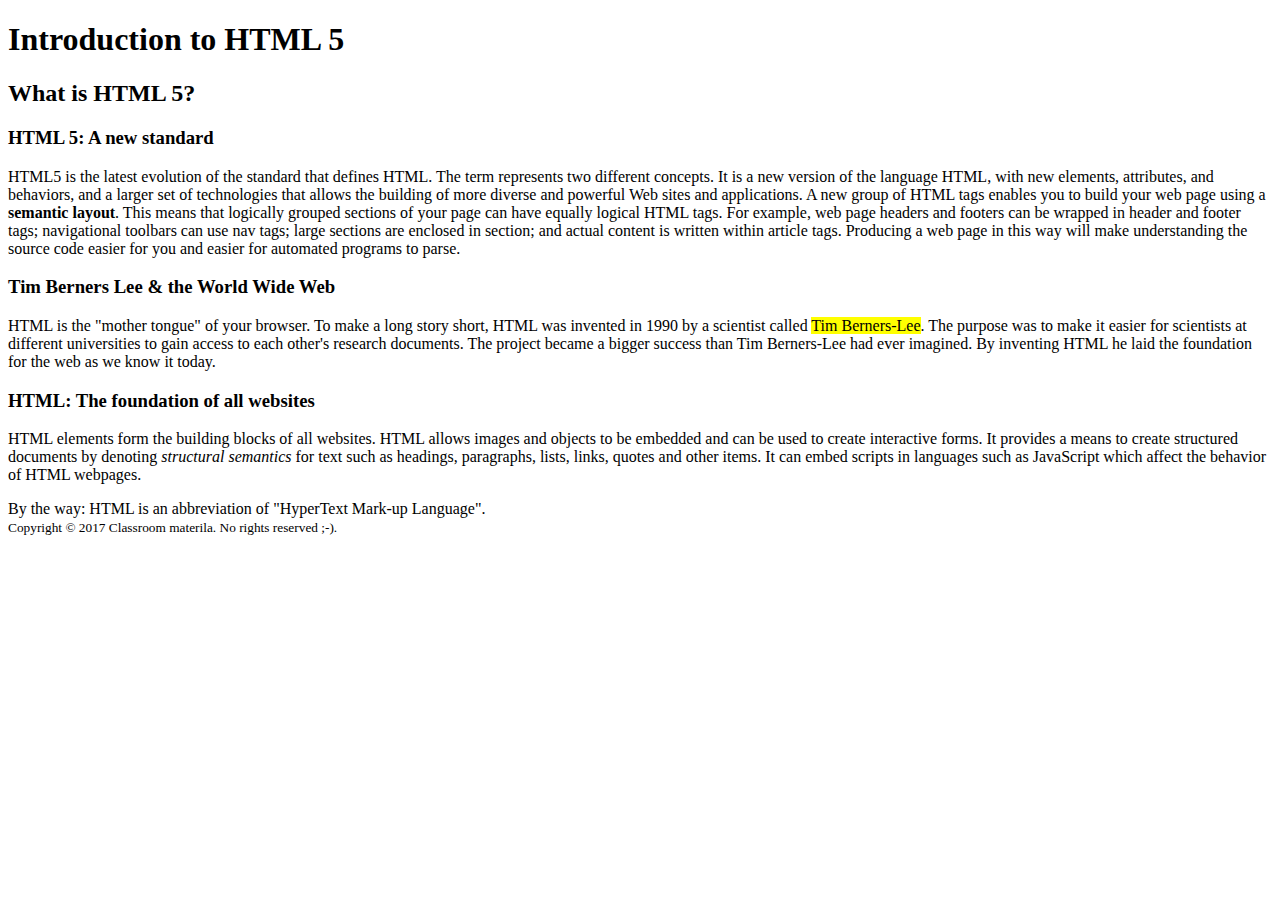
==== html_5_opg1_Joakim_Seneca.html @ 8d01506d "HTML 5 opg 1" ====
﻿<!doctype html>
<html lang="en">
<head>
	<meta name="description" content="Introduction to HTML"> 
	<meta name="keywords" content="HTML,HTML5, Tim Berners-Lee, semantic">
	<meta name="author" content="Dr. Web">
	<meta charset="utf-8">
	<title>What is HTML 5?</title>
</head>
<body>
	<header>
	<h1>Introduction to HTML 5</h1>
	</header>

	<section>
		<h2>What is HTML 5?</h2>
		<article>
			<h3>HTML 5: A new standard</h3>	
			<p>HTML5 is the latest evolution of the standard that defines HTML. The term represents two different concepts. It is a new version of the language HTML, with new elements, attributes, and behaviors, and a larger set of technologies that allows the building of more diverse and powerful Web sites and applications. A new group of HTML tags enables you to build your web page using a <strong>semantic layout</strong>. This means that logically grouped  sections of your page can have equally logical HTML tags. For example, web page headers and footers can be wrapped in header and footer tags; navigational toolbars can use nav tags; large sections are enclosed in section; and actual content is written within article tags. Producing a web page in this way will make understanding the source code easier for you and easier for automated programs to parse.</p>
		</article>
		<article>
			<h3>Tim Berners Lee &amp; the World Wide Web</h3>
			<p>HTML is the "mother tongue" of your browser. To make a long story short, HTML was invented in 1990 by a scientist called <mark>Tim Berners-Lee</mark>. The purpose was to make it easier for scientists at different universities to gain access to each other's research documents. The project became a bigger success than Tim Berners-Lee had ever imagined. By inventing HTML he laid the foundation for the web as we know it today.</p>
		</article>
		<article>
			<h3>HTML: The foundation of all websites</h3>
			<p>HTML elements form the building blocks of all websites. HTML allows images and objects to be embedded and can be used to create interactive forms. It provides a means to create structured documents by denoting <em>structural semantics</em> for text such as headings, paragraphs, lists, links, quotes and other items. It can embed scripts in languages such as JavaScript which affect the behavior of HTML webpages.</p>
		</article>	
		<aside>By the way: HTML is an abbreviation of "HyperText Mark-up Language".</aside>
	</section>
<footer>
	<small>Copyright &copy; 2017 Classroom materila. No rights reserved ;-).</small>
</footer>
</body>
</html>
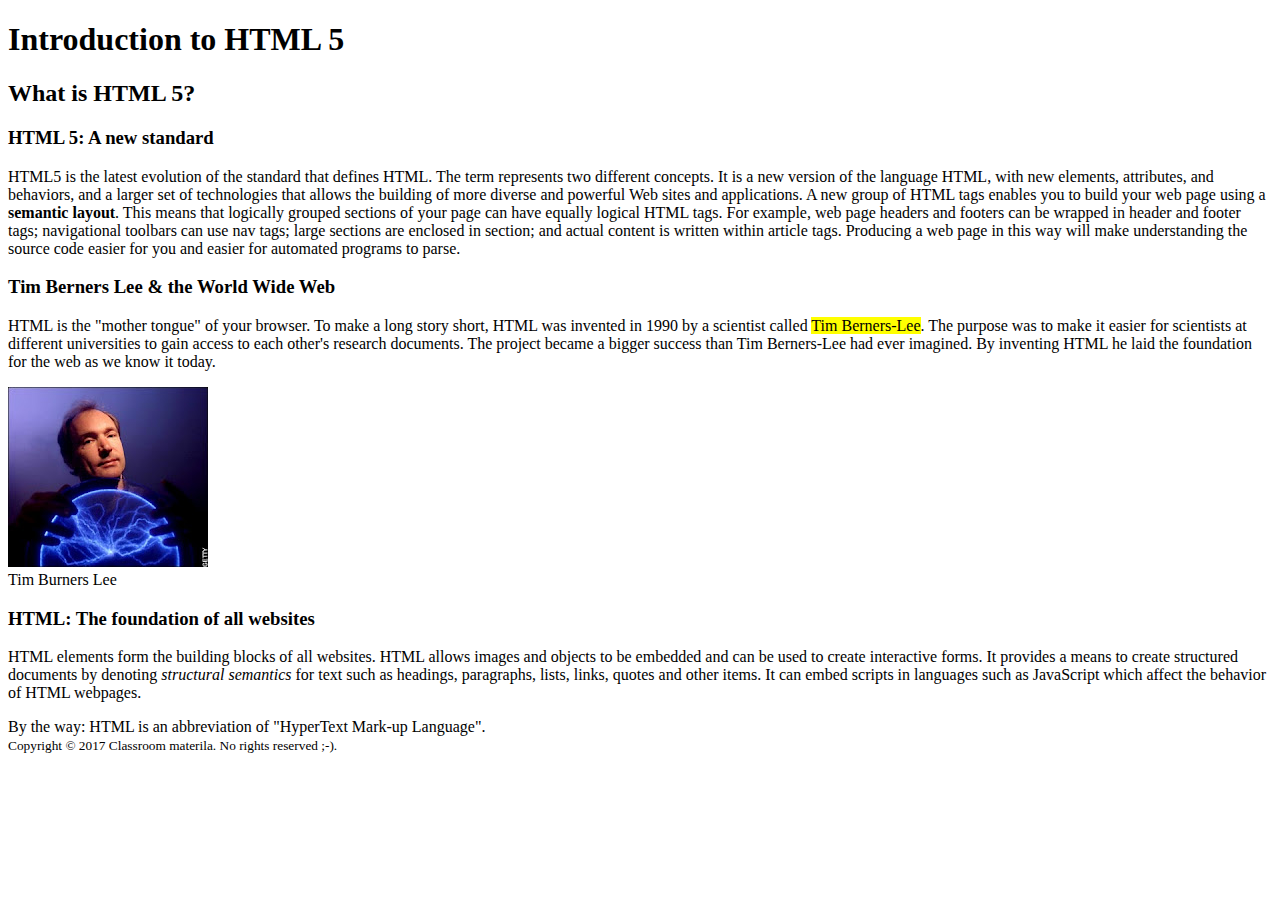
==== commit d87e1236: "The animal table" ====
--- a/html_5_opg1_Joakim_Seneca.html
+++ b/html_5_opg1_Joakim_Seneca.html
@@ -21,6 +21,8 @@
 		<article>
 			<h3>Tim Berners Lee &amp; the World Wide Web</h3>
 			<p>HTML is the "mother tongue" of your browser. To make a long story short, HTML was invented in 1990 by a scientist called <mark>Tim Berners-Lee</mark>. The purpose was to make it easier for scientists at different universities to gain access to each other's research documents. The project became a bigger success than Tim Berners-Lee had ever imagined. By inventing HTML he laid the foundation for the web as we know it today.</p>
+		<img src="images/tim-berners-lee.jpg" width="200" height="180" alt="Portrait of Tim Burners Lee"/>
+		<figcaption>Tim Burners Lee</figcaption>
 		</article>
 		<article>
 			<h3>HTML: The foundation of all websites</h3>
